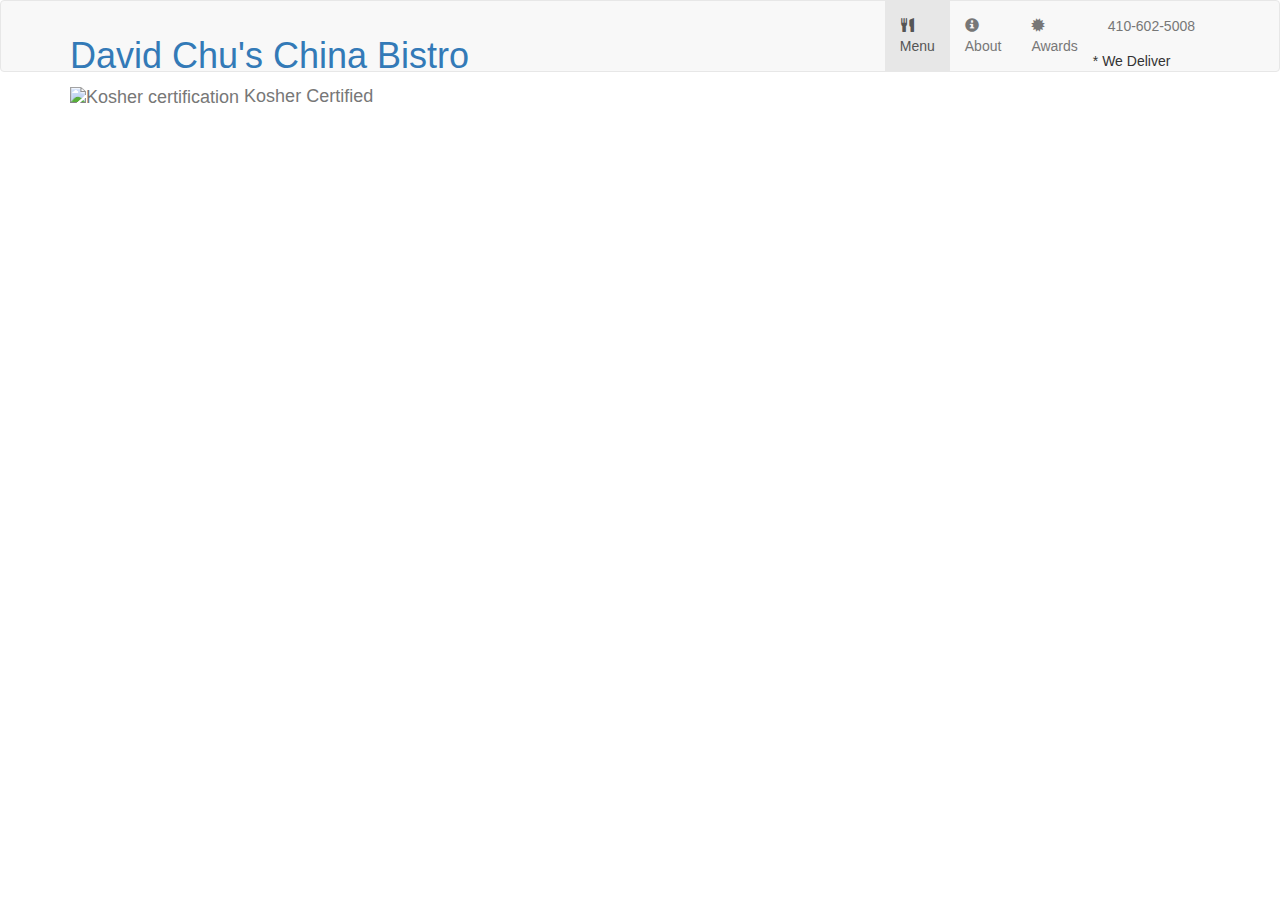
==== module3-test/index.html @ c7fb8044 "new directory" ====
<!doctype html>
<html lang="en">
  <head>
    <meta charset="utf-8">
    <meta http-equiv="X-UA-Compatible" content="IE=edge">
    <meta name="viewport" content="width=device-width, initial-scale=1">

    <title>Boostrap Starter Page</title>
    <link rel="stylesheet" href="css/bootstrap.min.css">
    <link rel="stylesheet" href="css/styles.css">
  </head>
<body>
	 <header>
    <nav id="header-nav" class="navbar navbar-default">
      <div class="container">
        <div class="navbar-header">
          <a href="index.html" class="pull-left visible-md visible-lg">
            <div id="logo-img"></div>
          </a>

          <div class="navbar-brand">
            <a href="index.html"><h1>David Chu's China Bistro</h1></a>
            <p>
              <img src="images/star-k-logo.png" alt="Kosher certification">
              <span>Kosher Certified</span>
            </p>
          </div>

          <button type="button" class="navbar-toggle collapsed" data-toggle="collapse" data-target="#collapsable-nav" aria-expanded="false">
            <span class="sr-only">Toggle navigation</span>
            <span class="icon-bar"></span>
            <span class="icon-bar"></span>
            <span class="icon-bar"></span>
          </button>
        </div>
        
        <div id="collapsable-nav" class="collapse navbar-collapse">
           <ul id="nav-list" class="nav navbar-nav navbar-right">
            <li class="active">
              <a href="menu-categories.html">
                <span class="glyphicon glyphicon-cutlery"></span><br class="hidden-xs"> Menu</a>
            </li>
            <li>
              <a href="#">
                <span class="glyphicon glyphicon-info-sign"></span><br class="hidden-xs"> About</a>
            </li>
            <li>
              <a href="#">
                <span class="glyphicon glyphicon-certificate"></span><br class="hidden-xs"> Awards</a>
            </li>
            <li id="phone" class="hidden-xs">
              <a href="tel:410-602-5008">
                <span>410-602-5008</span></a><div>* We Deliver</div>
            </li>
          </ul><!-- #nav-list -->
        </div><!-- .collapse .navbar-collapse -->
      </div><!-- .container -->
    </nav><!-- #header-nav -->
  </header>


  <!-- jQuery (Bootstrap JS plugins depend on it) -->
  <script src="js/jquery-1.11.3.min.js"></script>
  <script src="js/bootstrap.min.js"></script>
  <script src="js/script.js"></script>
</body>
</html>
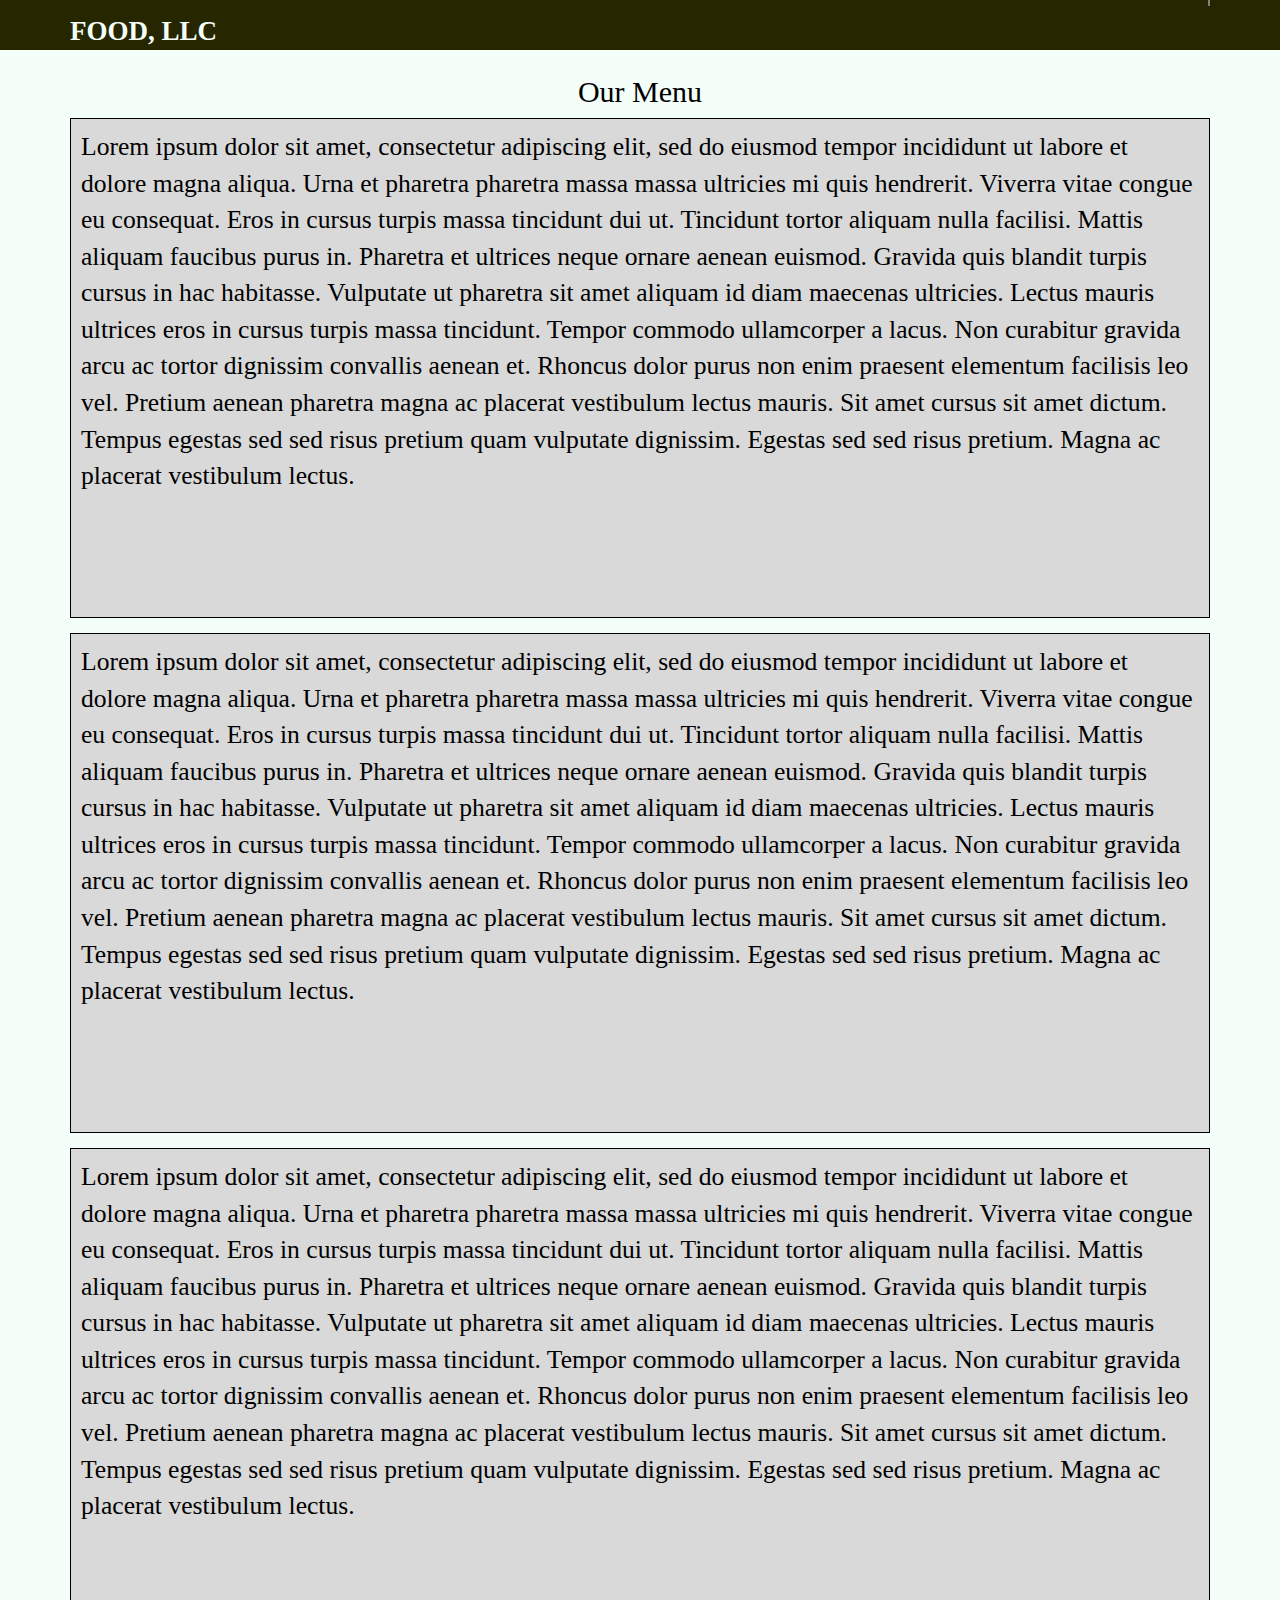
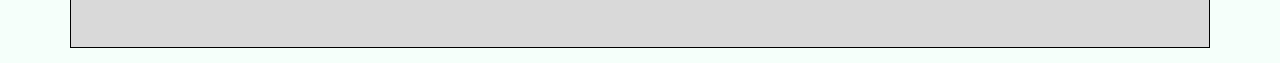
==== commit 269e0fa1: "test-3 changes" ====
--- a/module3-test/index.html
+++ b/module3-test/index.html
@@ -4,63 +4,71 @@
     <meta charset="utf-8">
     <meta http-equiv="X-UA-Compatible" content="IE=edge">
     <meta name="viewport" content="width=device-width, initial-scale=1">
-
-    <title>Boostrap Starter Page</title>
+    <title>Module 3 Assignment</title>
     <link rel="stylesheet" href="css/bootstrap.min.css">
     <link rel="stylesheet" href="css/styles.css">
+    <link href='https://fonts.googleapis.com/css?family=Oxygen:400,300,700' rel='stylesheet' type='text/css'>
+    <link rel="stylesheet" type="text/css" href="https://fonts.googleapis.com/css?family=Lora">
   </head>
 <body>
-	 <header>
-    <nav id="header-nav" class="navbar navbar-default">
-      <div class="container">
-        <div class="navbar-header">
-          <a href="index.html" class="pull-left visible-md visible-lg">
-            <div id="logo-img"></div>
-          </a>
+ <header>
+  <nav id="header-nav" class="navbar navbar-default hidden-down">
+    <div class="container">
+      <div class="navbar-header">
+        <a href="index.html" class="pull-left visible-md visible-lg">
+        </a>
+        <div class="navbar-brand">
+            <h1>Food, LLC</h1>  
+        </div>
 
-          <div class="navbar-brand">
-            <a href="index.html"><h1>David Chu's China Bistro</h1></a>
-            <p>
-              <img src="images/star-k-logo.png" alt="Kosher certification">
-              <span>Kosher Certified</span>
-            </p>
-          </div>
+<!-- # Collapsing menu for Cellphone layout -->
+       <button type="button" class="navbar-toggle collapsed" data-toggle="collapse" data-target="#collapsable-nav" aria-expanded="false">
+          <span class="sr-only">Toggle navigation</span>
+          <span class="icon-bar"></span>
+          <span class="icon-bar"></span>
+          <span class="icon-bar"></span>
+        </button>
+      </div>
 
-          <button type="button" class="navbar-toggle collapsed" data-toggle="collapse" data-target="#collapsable-nav" aria-expanded="false">
-            <span class="sr-only">Toggle navigation</span>
-            <span class="icon-bar"></span>
-            <span class="icon-bar"></span>
-            <span class="icon-bar"></span>
-          </button>
-        </div>
-        
-        <div id="collapsable-nav" class="collapse navbar-collapse">
-           <ul id="nav-list" class="nav navbar-nav navbar-right">
-            <li class="active">
-              <a href="menu-categories.html">
-                <span class="glyphicon glyphicon-cutlery"></span><br class="hidden-xs"> Menu</a>
-            </li>
-            <li>
-              <a href="#">
-                <span class="glyphicon glyphicon-info-sign"></span><br class="hidden-xs"> About</a>
-            </li>
-            <li>
-              <a href="#">
-                <span class="glyphicon glyphicon-certificate"></span><br class="hidden-xs"> Awards</a>
-            </li>
-            <li id="phone" class="hidden-xs">
-              <a href="tel:410-602-5008">
-                <span>410-602-5008</span></a><div>* We Deliver</div>
-            </li>
-          </ul><!-- #nav-list -->
-        </div><!-- .collapse .navbar-collapse -->
-      </div><!-- .container -->
-    </nav><!-- #header-nav -->
-  </header>
+      <div id="collapsable-nav" class="collapse navbar-collapse">
+        <div id="nav-list" class="nav navbar-nav navbar-right">
+          <section>
+              <span class="visible-xs"> Chicken</span>
+          </section>
+           <section>
+              <span class="visible-xs"> Beef</span>
+          </section>
+          <section>
+              <span class="visible-xs"> Sushi</span>
+          </section>
+        </div><!-- #nav-list -->
+      </div><!-- #.collapse .navbar-collapse -->
+      
+    </div>
+  </nav>
+</header>
 
+<div id="main-content" class="container">
+  <h2> Our Menu</h2>
+    <div id="home-tiles" class="row">
+       <div class="col-md-12 col-sm-12 col-xs-12">
+       <div id="s1"><span>Lorem ipsum dolor sit amet, consectetur adipiscing elit, sed do eiusmod tempor incididunt ut labore et dolore magna aliqua. Urna et pharetra pharetra massa massa ultricies mi quis hendrerit. Viverra vitae congue eu consequat. Eros in cursus turpis massa tincidunt dui ut. Tincidunt tortor aliquam nulla facilisi. Mattis aliquam faucibus purus in. Pharetra et ultrices neque ornare aenean euismod. Gravida quis blandit turpis cursus in hac habitasse. Vulputate ut pharetra sit amet aliquam id diam maecenas ultricies. Lectus mauris ultrices eros in cursus turpis massa tincidunt. Tempor commodo ullamcorper a lacus. Non curabitur gravida arcu ac tortor dignissim convallis aenean et. Rhoncus dolor purus non enim praesent elementum facilisis leo vel. Pretium aenean pharetra magna ac placerat vestibulum lectus mauris. Sit amet cursus sit amet dictum. Tempus egestas sed sed risus pretium quam vulputate dignissim. Egestas sed sed risus pretium. Magna ac placerat vestibulum lectus.</span></div>
+      </div>
+      <div class="col-md-12 col-sm-12 col-xs-12">
+        <div id="s1"><span>Lorem ipsum dolor sit amet, consectetur adipiscing elit, sed do eiusmod tempor incididunt ut labore et dolore magna aliqua. Urna et pharetra pharetra massa massa ultricies mi quis hendrerit. Viverra vitae congue eu consequat. Eros in cursus turpis massa tincidunt dui ut. Tincidunt tortor aliquam nulla facilisi. Mattis aliquam faucibus purus in. Pharetra et ultrices neque ornare aenean euismod. Gravida quis blandit turpis cursus in hac habitasse. Vulputate ut pharetra sit amet aliquam id diam maecenas ultricies. Lectus mauris ultrices eros in cursus turpis massa tincidunt. Tempor commodo ullamcorper a lacus. Non curabitur gravida arcu ac tortor dignissim convallis aenean et. Rhoncus dolor purus non enim praesent elementum facilisis leo vel. Pretium aenean pharetra magna ac placerat vestibulum lectus mauris. Sit amet cursus sit amet dictum. Tempus egestas sed sed risus pretium quam vulputate dignissim. Egestas sed sed risus pretium. Magna ac placerat vestibulum lectus.</span></div>
+      </div>
+      <div class="col-md-12 col-sm-12 col-xs-12">
+        <div id="s1"><span>Lorem ipsum dolor sit amet, consectetur adipiscing elit, sed do eiusmod tempor incididunt ut labore et dolore magna aliqua. Urna et pharetra pharetra massa massa ultricies mi quis hendrerit. Viverra vitae congue eu consequat. Eros in cursus turpis massa tincidunt dui ut. Tincidunt tortor aliquam nulla facilisi. Mattis aliquam faucibus purus in. Pharetra et ultrices neque ornare aenean euismod. Gravida quis blandit turpis cursus in hac habitasse. Vulputate ut pharetra sit amet aliquam id diam maecenas ultricies. Lectus mauris ultrices eros in cursus turpis massa tincidunt. Tempor commodo ullamcorper a lacus. Non curabitur gravida arcu ac tortor dignissim convallis aenean et. Rhoncus dolor purus non enim praesent elementum facilisis leo vel. Pretium aenean pharetra magna ac placerat vestibulum lectus mauris. Sit amet cursus sit amet dictum. Tempus egestas sed sed risus pretium quam vulputate dignissim. Egestas sed sed risus pretium. Magna ac placerat vestibulum lectus.</span></div>
+         </div>
+
+        </a>
+      </div>
+    </div><!-- End of #home-tiles -->
+  </div><!-- End of #main-content -->
+  
 
   <!-- jQuery (Bootstrap JS plugins depend on it) -->
-  <script src="js/jquery-1.11.3.min.js"></script>
+  <script src="js/jquery-2.1.4.min.js"></script>
   <script src="js/bootstrap.min.js"></script>
   <script src="js/script.js"></script>
 </body>
--- a/module3-test/css/styles.css
+++ b/module3-test/css/styles.css
@@ -0,0 +1,75 @@
+body {
+  font-size: 16px;
+  color: black;
+  background-color: #F5FFFA;
+  font-family: cursive;
+}
+
+/** HEADER **/
+#header-nav {
+  background-color: #262600;
+  border-radius: 0;
+  border: 0;
+}
+
+.navbar-brand {
+  padding-top: 25px;
+}
+.navbar-brand h1 { /* Company Name */
+  font-size: 1.5em;
+  color: #F5FFFA;
+  text-transform: uppercase;
+  font-weight: bold;
+  margin-top: 0;
+  margin-bottom: 0;
+  line-height: 0.5;
+}
+.navbar-brand a:hover, .navbar-brand a:focus {
+  text-decoration: none;
+}
+
+#nav-list section{
+  background-color: #fcf4e8;
+  margin: 0;
+  text-align: center;
+  border: solid gray 1px;
+}
+#nav-list span {
+  color: #9999ff;
+  font-size: 1.2em;
+}
+
+.navbar-header button.navbar-toggle, .navbar-header .icon-bar {
+  border: 2px solid #F5FFFA;
+}
+.navbar-header button.navbar-toggle {
+  clear: both;
+  margin-top: -40px;
+}
+/* END HEADER */
+
+.container {
+  position: relative;
+}
+.container h2 {
+  text-align: center;
+  margin-top: 5px;
+}
+
+/* HOME PAGE */
+
+div #s1{
+  position: relative;
+  height: 500px;
+  width: 100%;
+  margin-bottom: 15px;
+  position: relative;
+  border: 1px solid black;
+  overflow: hidden;
+  font-size: 1.6em;
+  padding: 10px;
+  background-color: #d9d9d9;
+}
+
+/* END HOME PAGE */
+
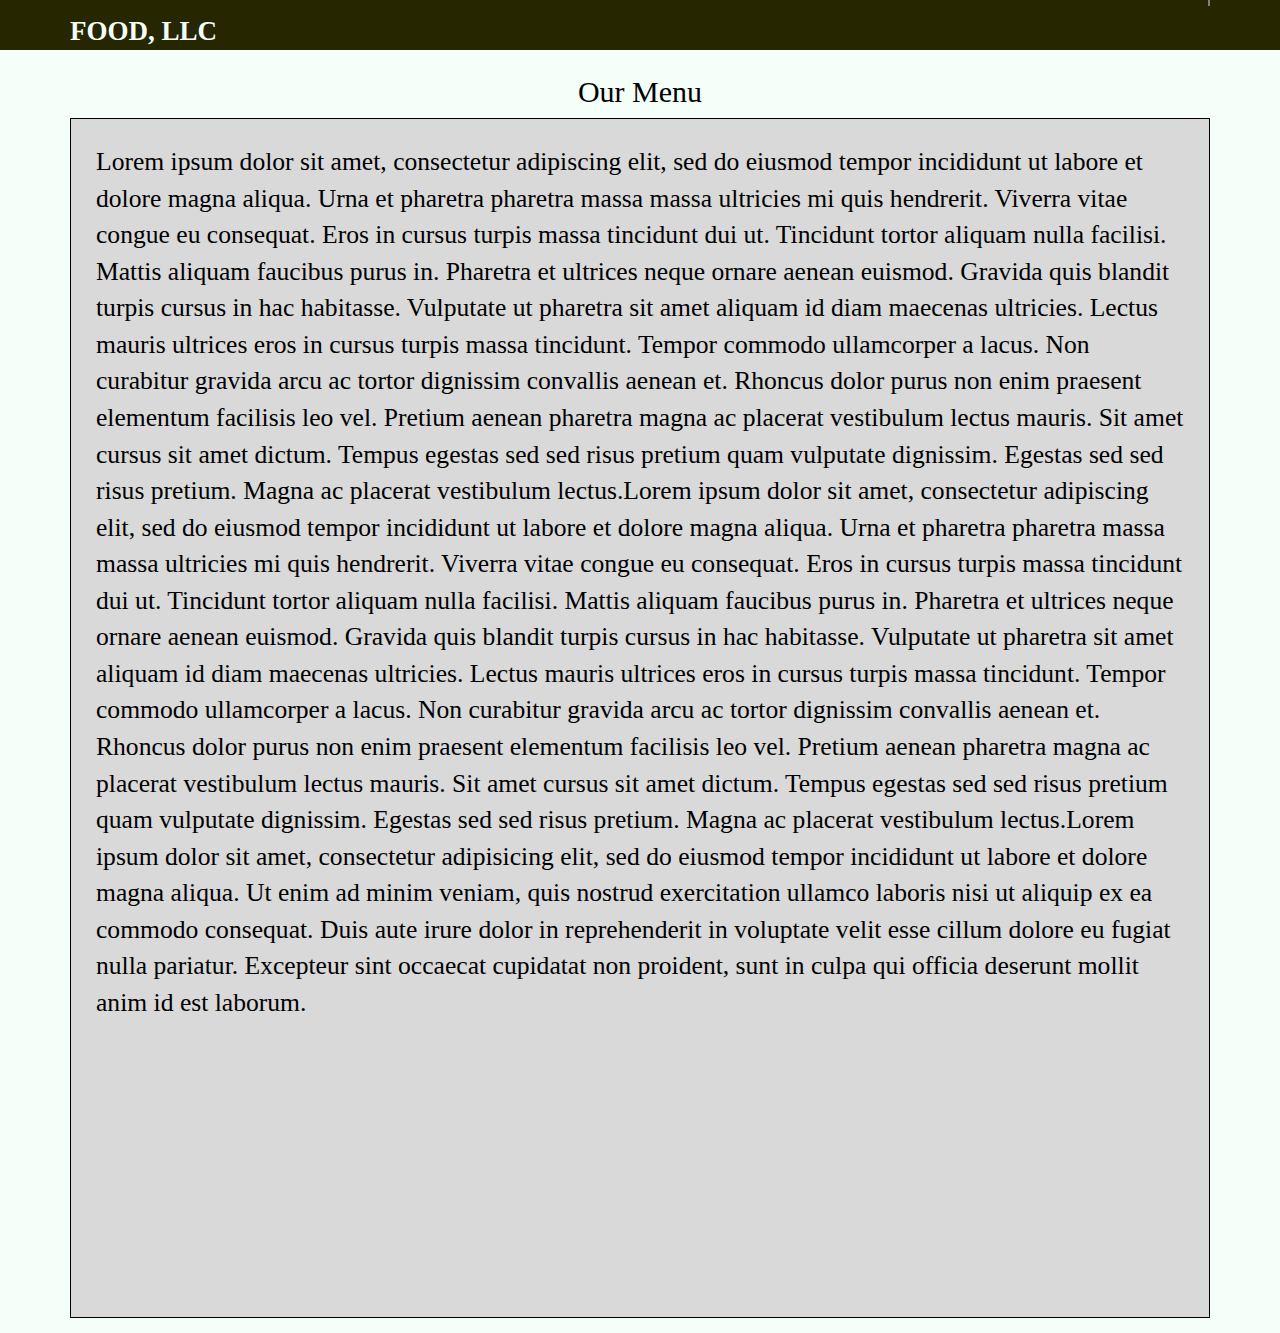
==== commit 1e121c96: "final changes to Module3-test" ====
--- a/module3-test/index.html
+++ b/module3-test/index.html
@@ -21,7 +21,8 @@
             <h1>Food, LLC</h1>  
         </div>
 
-<!-- # Collapsing menu for Cellphone layout -->
+<!-- # Collapsing menu for Mobile layout -->
+
        <button type="button" class="navbar-toggle collapsed" data-toggle="collapse" data-target="#collapsable-nav" aria-expanded="false">
           <span class="sr-only">Toggle navigation</span>
           <span class="icon-bar"></span>
@@ -52,16 +53,12 @@
   <h2> Our Menu</h2>
     <div id="home-tiles" class="row">
        <div class="col-md-12 col-sm-12 col-xs-12">
-       <div id="s1"><span>Lorem ipsum dolor sit amet, consectetur adipiscing elit, sed do eiusmod tempor incididunt ut labore et dolore magna aliqua. Urna et pharetra pharetra massa massa ultricies mi quis hendrerit. Viverra vitae congue eu consequat. Eros in cursus turpis massa tincidunt dui ut. Tincidunt tortor aliquam nulla facilisi. Mattis aliquam faucibus purus in. Pharetra et ultrices neque ornare aenean euismod. Gravida quis blandit turpis cursus in hac habitasse. Vulputate ut pharetra sit amet aliquam id diam maecenas ultricies. Lectus mauris ultrices eros in cursus turpis massa tincidunt. Tempor commodo ullamcorper a lacus. Non curabitur gravida arcu ac tortor dignissim convallis aenean et. Rhoncus dolor purus non enim praesent elementum facilisis leo vel. Pretium aenean pharetra magna ac placerat vestibulum lectus mauris. Sit amet cursus sit amet dictum. Tempus egestas sed sed risus pretium quam vulputate dignissim. Egestas sed sed risus pretium. Magna ac placerat vestibulum lectus.</span></div>
-      </div>
-      <div class="col-md-12 col-sm-12 col-xs-12">
-        <div id="s1"><span>Lorem ipsum dolor sit amet, consectetur adipiscing elit, sed do eiusmod tempor incididunt ut labore et dolore magna aliqua. Urna et pharetra pharetra massa massa ultricies mi quis hendrerit. Viverra vitae congue eu consequat. Eros in cursus turpis massa tincidunt dui ut. Tincidunt tortor aliquam nulla facilisi. Mattis aliquam faucibus purus in. Pharetra et ultrices neque ornare aenean euismod. Gravida quis blandit turpis cursus in hac habitasse. Vulputate ut pharetra sit amet aliquam id diam maecenas ultricies. Lectus mauris ultrices eros in cursus turpis massa tincidunt. Tempor commodo ullamcorper a lacus. Non curabitur gravida arcu ac tortor dignissim convallis aenean et. Rhoncus dolor purus non enim praesent elementum facilisis leo vel. Pretium aenean pharetra magna ac placerat vestibulum lectus mauris. Sit amet cursus sit amet dictum. Tempus egestas sed sed risus pretium quam vulputate dignissim. Egestas sed sed risus pretium. Magna ac placerat vestibulum lectus.</span></div>
-      </div>
-      <div class="col-md-12 col-sm-12 col-xs-12">
-        <div id="s1"><span>Lorem ipsum dolor sit amet, consectetur adipiscing elit, sed do eiusmod tempor incididunt ut labore et dolore magna aliqua. Urna et pharetra pharetra massa massa ultricies mi quis hendrerit. Viverra vitae congue eu consequat. Eros in cursus turpis massa tincidunt dui ut. Tincidunt tortor aliquam nulla facilisi. Mattis aliquam faucibus purus in. Pharetra et ultrices neque ornare aenean euismod. Gravida quis blandit turpis cursus in hac habitasse. Vulputate ut pharetra sit amet aliquam id diam maecenas ultricies. Lectus mauris ultrices eros in cursus turpis massa tincidunt. Tempor commodo ullamcorper a lacus. Non curabitur gravida arcu ac tortor dignissim convallis aenean et. Rhoncus dolor purus non enim praesent elementum facilisis leo vel. Pretium aenean pharetra magna ac placerat vestibulum lectus mauris. Sit amet cursus sit amet dictum. Tempus egestas sed sed risus pretium quam vulputate dignissim. Egestas sed sed risus pretium. Magna ac placerat vestibulum lectus.</span></div>
-         </div>
-
-        </a>
+       <div id="s1"><span>Lorem ipsum dolor sit amet, consectetur adipiscing elit, sed do eiusmod tempor incididunt ut labore et dolore magna aliqua. Urna et pharetra pharetra massa massa ultricies mi quis hendrerit. Viverra vitae congue eu consequat. Eros in cursus turpis massa tincidunt dui ut. Tincidunt tortor aliquam nulla facilisi. Mattis aliquam faucibus purus in. Pharetra et ultrices neque ornare aenean euismod. Gravida quis blandit turpis cursus in hac habitasse. Vulputate ut pharetra sit amet aliquam id diam maecenas ultricies. Lectus mauris ultrices eros in cursus turpis massa tincidunt. Tempor commodo ullamcorper a lacus. Non curabitur gravida arcu ac tortor dignissim convallis aenean et. Rhoncus dolor purus non enim praesent elementum facilisis leo vel. Pretium aenean pharetra magna ac placerat vestibulum lectus mauris. Sit amet cursus sit amet dictum. Tempus egestas sed sed risus pretium quam vulputate dignissim. Egestas sed sed risus pretium. Magna ac placerat vestibulum lectus.Lorem ipsum dolor sit amet, consectetur adipiscing elit, sed do eiusmod tempor incididunt ut labore et dolore magna aliqua. Urna et pharetra pharetra massa massa ultricies mi quis hendrerit. Viverra vitae congue eu consequat. Eros in cursus turpis massa tincidunt dui ut. Tincidunt tortor aliquam nulla facilisi. Mattis aliquam faucibus purus in. Pharetra et ultrices neque ornare aenean euismod. Gravida quis blandit turpis cursus in hac habitasse. Vulputate ut pharetra sit amet aliquam id diam maecenas ultricies. Lectus mauris ultrices eros in cursus turpis massa tincidunt. Tempor commodo ullamcorper a lacus. Non curabitur gravida arcu ac tortor dignissim convallis aenean et. Rhoncus dolor purus non enim praesent elementum facilisis leo vel. Pretium aenean pharetra magna ac placerat vestibulum lectus mauris. Sit amet cursus sit amet dictum. Tempus egestas sed sed risus pretium quam vulputate dignissim. Egestas sed sed risus pretium. Magna ac placerat vestibulum lectus.Lorem ipsum dolor sit amet, consectetur adipisicing elit, sed do eiusmod
+       tempor incididunt ut labore et dolore magna aliqua. Ut enim ad minim veniam,
+       quis nostrud exercitation ullamco laboris nisi ut aliquip ex ea commodo
+       consequat. Duis aute irure dolor in reprehenderit in voluptate velit esse
+       cillum dolore eu fugiat nulla pariatur. Excepteur sint occaecat cupidatat non
+       proident, sunt in culpa qui officia deserunt mollit anim id est laborum.</span></div>
       </div>
     </div><!-- End of #home-tiles -->
   </div><!-- End of #main-content -->
--- a/module3-test/css/styles.css
+++ b/module3-test/css/styles.css
@@ -24,10 +24,6 @@
   margin-bottom: 0;
   line-height: 0.5;
 }
-.navbar-brand a:hover, .navbar-brand a:focus {
-  text-decoration: none;
-}
-
 #nav-list section{
   background-color: #fcf4e8;
   margin: 0;
@@ -60,14 +56,14 @@
 
 div #s1{
   position: relative;
-  height: 500px;
+  height: 1200px;
   width: 100%;
   margin-bottom: 15px;
   position: relative;
   border: 1px solid black;
   overflow: hidden;
   font-size: 1.6em;
-  padding: 10px;
+  padding: 25px;
   background-color: #d9d9d9;
 }
 
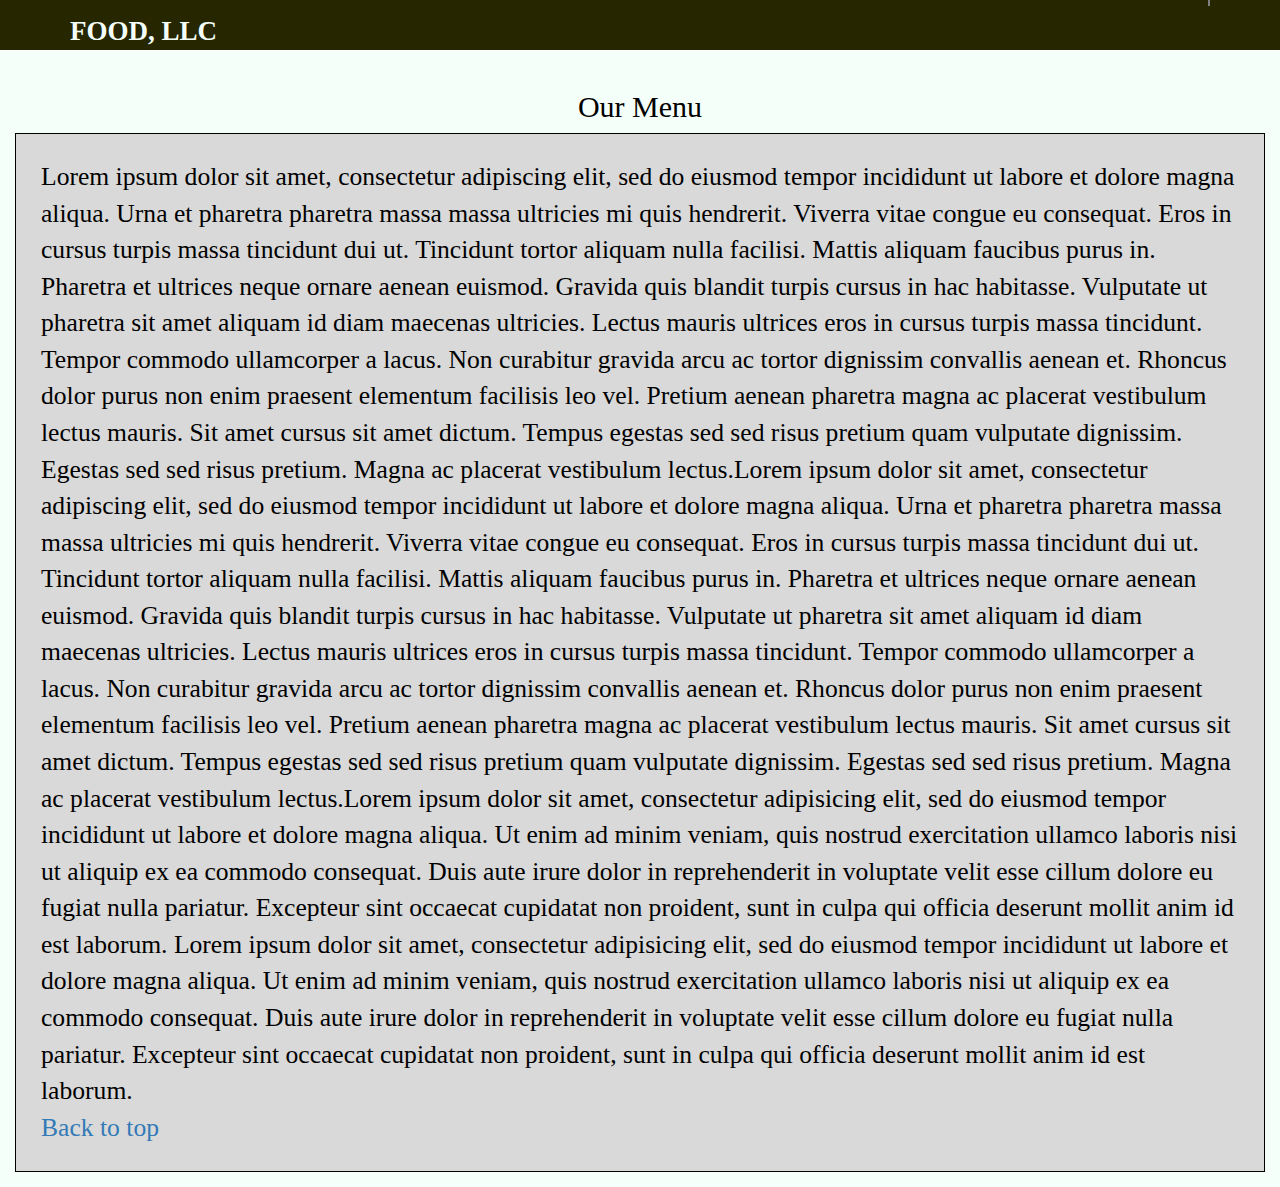
==== commit 202f80d5: "changes to test 3" ====
--- a/module3-test/index.html
+++ b/module3-test/index.html
@@ -49,8 +49,8 @@
   </nav>
 </header>
 
-<div id="main-content" class="container">
-  <h2> Our Menu</h2>
+<div id="main-content" class="container-fluid">
+  <h2 class="text-center"> Our Menu</h2>
     <div id="home-tiles" class="row">
        <div class="col-md-12 col-sm-12 col-xs-12">
        <div id="s1"><span>Lorem ipsum dolor sit amet, consectetur adipiscing elit, sed do eiusmod tempor incididunt ut labore et dolore magna aliqua. Urna et pharetra pharetra massa massa ultricies mi quis hendrerit. Viverra vitae congue eu consequat. Eros in cursus turpis massa tincidunt dui ut. Tincidunt tortor aliquam nulla facilisi. Mattis aliquam faucibus purus in. Pharetra et ultrices neque ornare aenean euismod. Gravida quis blandit turpis cursus in hac habitasse. Vulputate ut pharetra sit amet aliquam id diam maecenas ultricies. Lectus mauris ultrices eros in cursus turpis massa tincidunt. Tempor commodo ullamcorper a lacus. Non curabitur gravida arcu ac tortor dignissim convallis aenean et. Rhoncus dolor purus non enim praesent elementum facilisis leo vel. Pretium aenean pharetra magna ac placerat vestibulum lectus mauris. Sit amet cursus sit amet dictum. Tempus egestas sed sed risus pretium quam vulputate dignissim. Egestas sed sed risus pretium. Magna ac placerat vestibulum lectus.Lorem ipsum dolor sit amet, consectetur adipiscing elit, sed do eiusmod tempor incididunt ut labore et dolore magna aliqua. Urna et pharetra pharetra massa massa ultricies mi quis hendrerit. Viverra vitae congue eu consequat. Eros in cursus turpis massa tincidunt dui ut. Tincidunt tortor aliquam nulla facilisi. Mattis aliquam faucibus purus in. Pharetra et ultrices neque ornare aenean euismod. Gravida quis blandit turpis cursus in hac habitasse. Vulputate ut pharetra sit amet aliquam id diam maecenas ultricies. Lectus mauris ultrices eros in cursus turpis massa tincidunt. Tempor commodo ullamcorper a lacus. Non curabitur gravida arcu ac tortor dignissim convallis aenean et. Rhoncus dolor purus non enim praesent elementum facilisis leo vel. Pretium aenean pharetra magna ac placerat vestibulum lectus mauris. Sit amet cursus sit amet dictum. Tempus egestas sed sed risus pretium quam vulputate dignissim. Egestas sed sed risus pretium. Magna ac placerat vestibulum lectus.Lorem ipsum dolor sit amet, consectetur adipisicing elit, sed do eiusmod
@@ -58,7 +58,14 @@
        quis nostrud exercitation ullamco laboris nisi ut aliquip ex ea commodo
        consequat. Duis aute irure dolor in reprehenderit in voluptate velit esse
        cillum dolore eu fugiat nulla pariatur. Excepteur sint occaecat cupidatat non
-       proident, sunt in culpa qui officia deserunt mollit anim id est laborum.</span></div>
+       proident, sunt in culpa qui officia deserunt mollit anim id est laborum. Lorem ipsum dolor sit amet, consectetur adipisicing elit, sed do eiusmod
+       tempor incididunt ut labore et dolore magna aliqua. Ut enim ad minim veniam,
+       quis nostrud exercitation ullamco laboris nisi ut aliquip ex ea commodo
+       consequat. Duis aute irure dolor in reprehenderit in voluptate velit esse
+       cillum dolore eu fugiat nulla pariatur. Excepteur sint occaecat cupidatat non
+       proident, sunt in culpa qui officia deserunt mollit anim id est laborum.
+       <br> <a href="#header-nav">Back to top</a>
+     </span></div>
       </div>
     </div><!-- End of #home-tiles -->
   </div><!-- End of #main-content -->
--- a/module3-test/css/styles.css
+++ b/module3-test/css/styles.css
@@ -1,3 +1,6 @@
+*{
+  box-sizing: border-box;
+}
 body {
   font-size: 16px;
   color: black;
@@ -44,20 +47,21 @@
 }
 /* END HEADER */
 
-.container {
+.container-fluid {
   position: relative;
 }
 .container h2 {
-  text-align: center;
+  display: block;
   margin-top: 5px;
 }
 
 /* HOME PAGE */
 
-div #s1{
+#s1 span{
   position: relative;
-  height: 1200px;
-  width: 100%;
+  display: block;
+  height: auto;
+  width: auto;
   margin-bottom: 15px;
   position: relative;
   border: 1px solid black;
